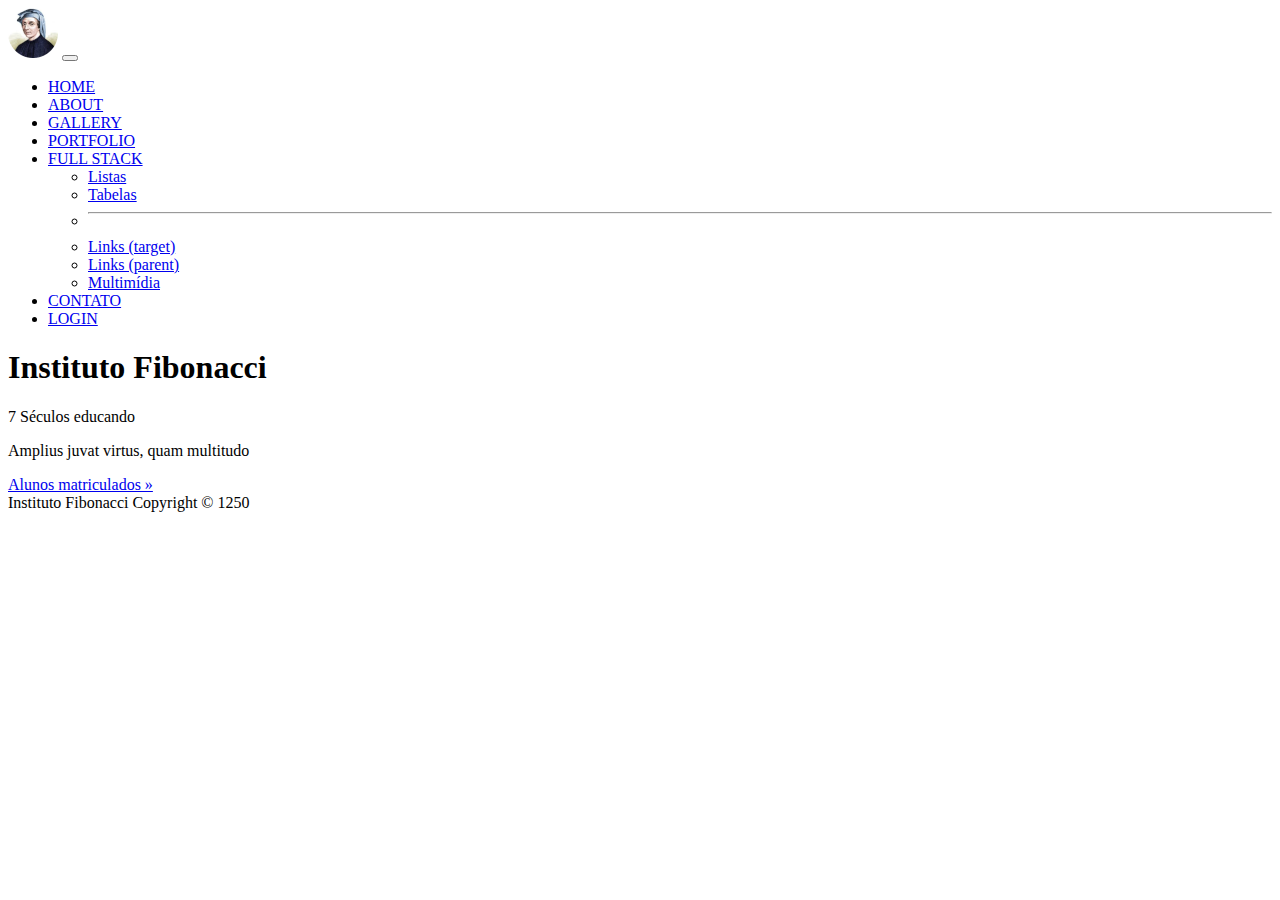
==== index.html @ 06d85044 "commit" ====
<!DOCTYPE html>
<html lang="en">
  <head>
    <meta charset="utf-8" />
    <meta name="viewport" content="width=device-width, initial-scale=1" />
    <title>Instituto Fibonacci</title>
    <link
      href="https://cdn.jsdelivr.net/npm/bootstrap@5.3.1/dist/css/bootstrap.min.css"
      rel="stylesheet"
      integrity="sha384-4bw+/aepP/YC94hEpVNVgiZdgIC5+VKNBQNGCHeKRQN+PtmoHDEXuppvnDJzQIu9"
      crossorigin="anonymous"
    />
    <link rel="stylesheet" href="/style.css" />
    <link rel="icon" type="image/x-icon" href="/img/favicon.ico" />
    <script src="/shareds/navbar.js"></script>
  </head>

  <body>
    <div w3-include-html="/shareds/navbar.html"></div>
    <main class="container">
      <div class="bg-light p-5 rounded-4">
        <h1>Instituto Fibonacci</h1>
        <p class="lead">7 Séculos educando</p>
        <p class="fst-italic">Amplius juvat virtus, quam multitudo</p>
        <a class="btn btn-danger btn-md" href="datatable.html" role="button"
          >Alunos matriculados &raquo;</a
        >
      </div>
    </main>
    <footer class="footer mt-auto py-3 fixed-bottom bg-body-tertiary">
      <div class="container">
        <span class="text-muted"
          >Instituto Fibonacci Copyright &copy; 1250</span
        >
      </div>
    </footer>
    <script
      src="https://cdn.jsdelivr.net/npm/bootstrap@5.3.1/dist/js/bootstrap.bundle.min.js"
      integrity="sha384-HwwvtgBNo3bZJJLYd8oVXjrBZt8cqVSpeBNS5n7C8IVInixGAoxmnlMuBnhbgrkm"
      crossorigin="anonymous"
    ></script>

    <script>
      includeHTML();
    </script>
  </body>
</html>
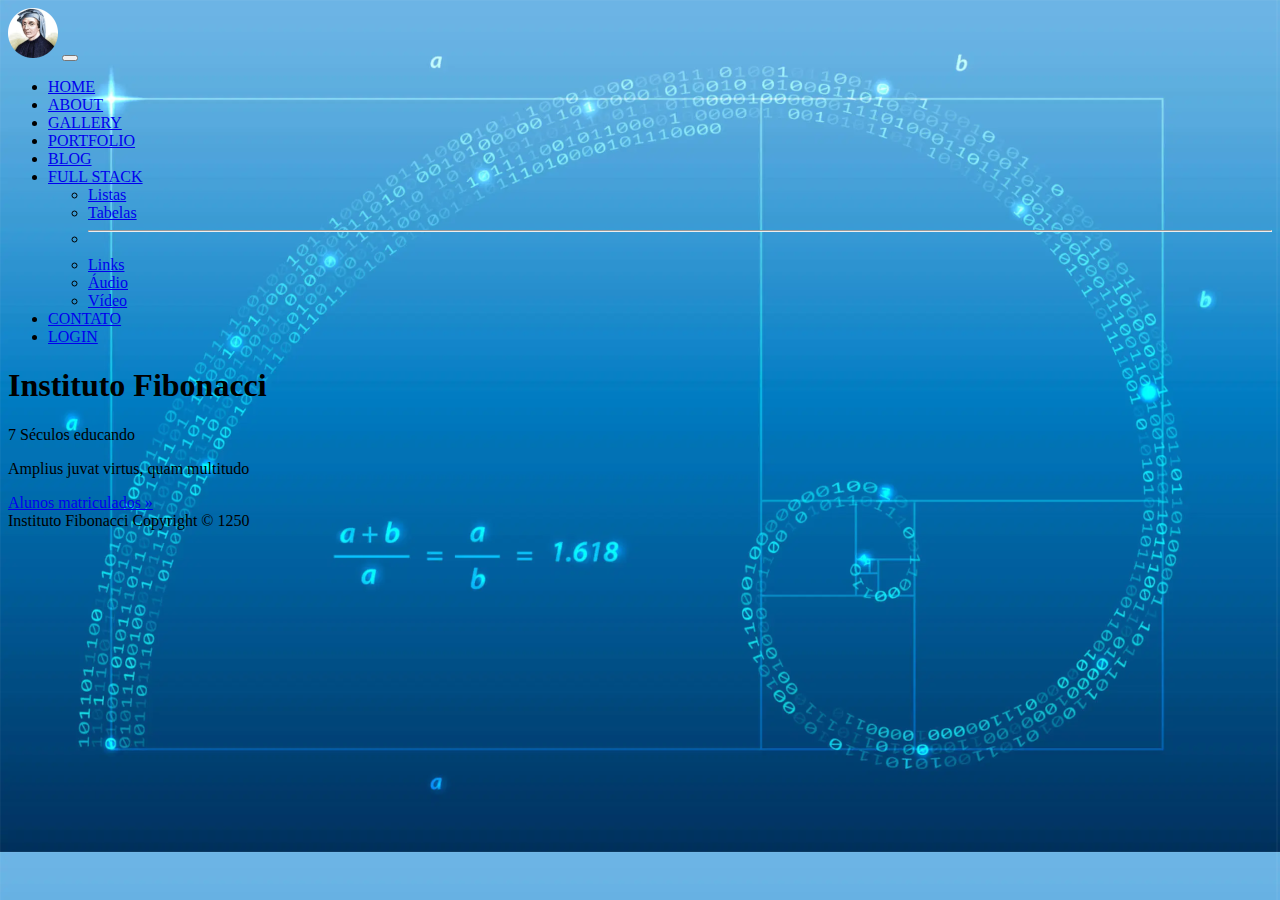
==== commit dc6ae621: "Commit" ====
--- a/index.html
+++ b/index.html
@@ -1,47 +1,39 @@
 <!DOCTYPE html>
 <html lang="en">
-  <head>
-    <meta charset="utf-8" />
-    <meta name="viewport" content="width=device-width, initial-scale=1" />
-    <title>Instituto Fibonacci</title>
-    <link
-      href="https://cdn.jsdelivr.net/npm/bootstrap@5.3.1/dist/css/bootstrap.min.css"
-      rel="stylesheet"
-      integrity="sha384-4bw+/aepP/YC94hEpVNVgiZdgIC5+VKNBQNGCHeKRQN+PtmoHDEXuppvnDJzQIu9"
-      crossorigin="anonymous"
-    />
-    <link rel="stylesheet" href="/style.css" />
-    <link rel="icon" type="image/x-icon" href="/img/favicon.ico" />
-    <script src="/shareds/navbar.js"></script>
-  </head>
 
-  <body>
-    <div w3-include-html="/shareds/navbar.html"></div>
-    <main class="container">
-      <div class="bg-light p-5 rounded-4">
-        <h1>Instituto Fibonacci</h1>
-        <p class="lead">7 Séculos educando</p>
-        <p class="fst-italic">Amplius juvat virtus, quam multitudo</p>
-        <a class="btn btn-danger btn-md" href="datatable.html" role="button"
-          >Alunos matriculados &raquo;</a
-        >
-      </div>
-    </main>
-    <footer class="footer mt-auto py-3 fixed-bottom bg-body-tertiary">
-      <div class="container">
-        <span class="text-muted"
-          >Instituto Fibonacci Copyright &copy; 1250</span
-        >
-      </div>
-    </footer>
-    <script
-      src="https://cdn.jsdelivr.net/npm/bootstrap@5.3.1/dist/js/bootstrap.bundle.min.js"
-      integrity="sha384-HwwvtgBNo3bZJJLYd8oVXjrBZt8cqVSpeBNS5n7C8IVInixGAoxmnlMuBnhbgrkm"
-      crossorigin="anonymous"
-    ></script>
+<head>
+  <meta charset="utf-8" />
+  <meta name="viewport" content="width=device-width, initial-scale=1" />
+  <title>Instituto Fibonacci</title>
+  <link href="https://cdn.jsdelivr.net/npm/bootstrap@5.3.1/dist/css/bootstrap.min.css" rel="stylesheet"
+    integrity="sha384-4bw+/aepP/YC94hEpVNVgiZdgIC5+VKNBQNGCHeKRQN+PtmoHDEXuppvnDJzQIu9" crossorigin="anonymous" />
+  <link rel="stylesheet" href="/css/style.css" />
+  <link rel="icon" type="image/x-icon" href="/img/favicon.ico" />
+  <script src="/shareds/navbar.js"></script>
+</head>
 
-    <script>
-      includeHTML();
-    </script>
-  </body>
-</html>
+<body>
+  <div w3-include-html="/shareds/navbar.html"></div>
+  <main class="container">
+    <div class="bg-light p-5 rounded-4">
+      <h1>Instituto Fibonacci</h1>
+      <p class="lead">7 Séculos educando</p>
+      <p class="fst-italic">Amplius juvat virtus, quam multitudo</p>
+      <a class="btn btn-primary btn-md" href="datatable.html" role="button">Alunos matriculados &raquo;</a>
+    </div>
+  </main>
+  <footer class="footer mt-auto py-3 fixed-bottom bg-body-tertiary">
+    <div class="container">
+      <span class="text-muted">Instituto Fibonacci Copyright &copy; 1250</span>
+    </div>
+  </footer>
+  <script src="https://cdn.jsdelivr.net/npm/bootstrap@5.3.1/dist/js/bootstrap.bundle.min.js"
+    integrity="sha384-HwwvtgBNo3bZJJLYd8oVXjrBZt8cqVSpeBNS5n7C8IVInixGAoxmnlMuBnhbgrkm"
+    crossorigin="anonymous"></script>
+
+  <script>
+    includeHTML();
+  </script>
+</body>
+
+</html>--- a/css/style.css
+++ b/css/style.css
@@ -0,0 +1,4 @@
+body {
+    background-image: url(/img/fibonacci_background.png);
+
+}